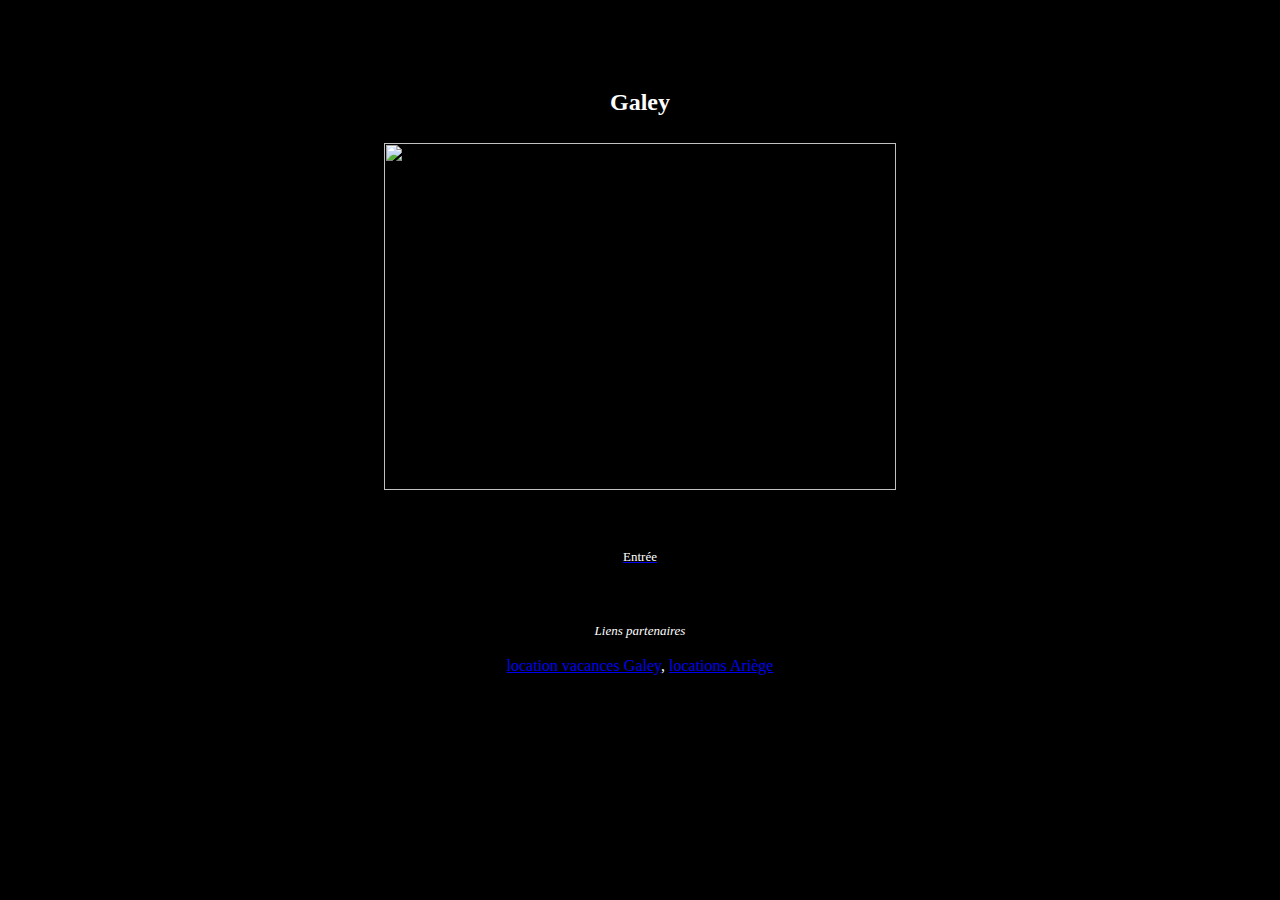
==== index.html @ 383e1160 "Initial release" ====
<!DOCTYPE html PUBLIC "-//W3C//DTD HTML 4.01 Transitional//EN">
<html>
<head>

  <meta content="text/html; charset=ISO-8859-1" http-equiv="content-type">
  <title>Galey</title>


</head>


<body style="background-color: rgb(0, 0, 0);">

<div style="text-align: center; color: rgb(255, 255, 255);"><font style="font-weight: bold;" size="+2"><br>

<br>

<br>

Galey<br>

<br>

<img style="width: 512px; height: 347px;" alt="" src="galey.jpg"><br>

<br>

</font><br>

<table style="width: 512px; text-align: left; margin-left: auto; margin-right: auto;" border="0" cellpadding="0" cellspacing="0">

  <tbody>

    <tr>

      <td style="vertical-align: middle; text-align: center; width: 90px;"><a href="fr.html"><br>

      <font color="#ffffff" size="-1"><br>

      </font></a></td>

      <td style="vertical-align: middle; text-align: center; width: 90px;"><a href="fr.html"><img style="border: 0px solid ; width: 16px; height: 10px;" alt="" src="france.gif"></a><br>

      <font><a href="fr.html"><font color="#ffffff" size="-1">Entr&eacute;e</font></a></font></td>

      <td style="vertical-align: middle; text-align: center; width: 90px;"></td>

    </tr>

  </tbody>
</table>

&nbsp;&nbsp;&nbsp;&nbsp;&nbsp;&nbsp; <br>

<br>

<br>

<font size="-1"><span style="font-style: italic;">Liens
partenaires</span></font><br>

<br>
<a href="http://www.abritel.fr/location-vacances/p604619">location vacances Galey</a>, <a title="locations de vacances" href="http://www.abritel.fr/annonces/location-vacances/france_midi-pyrenees_ariege_dt0.php">locations Ari&egrave;ge</a>
</div>

</body>
</html>
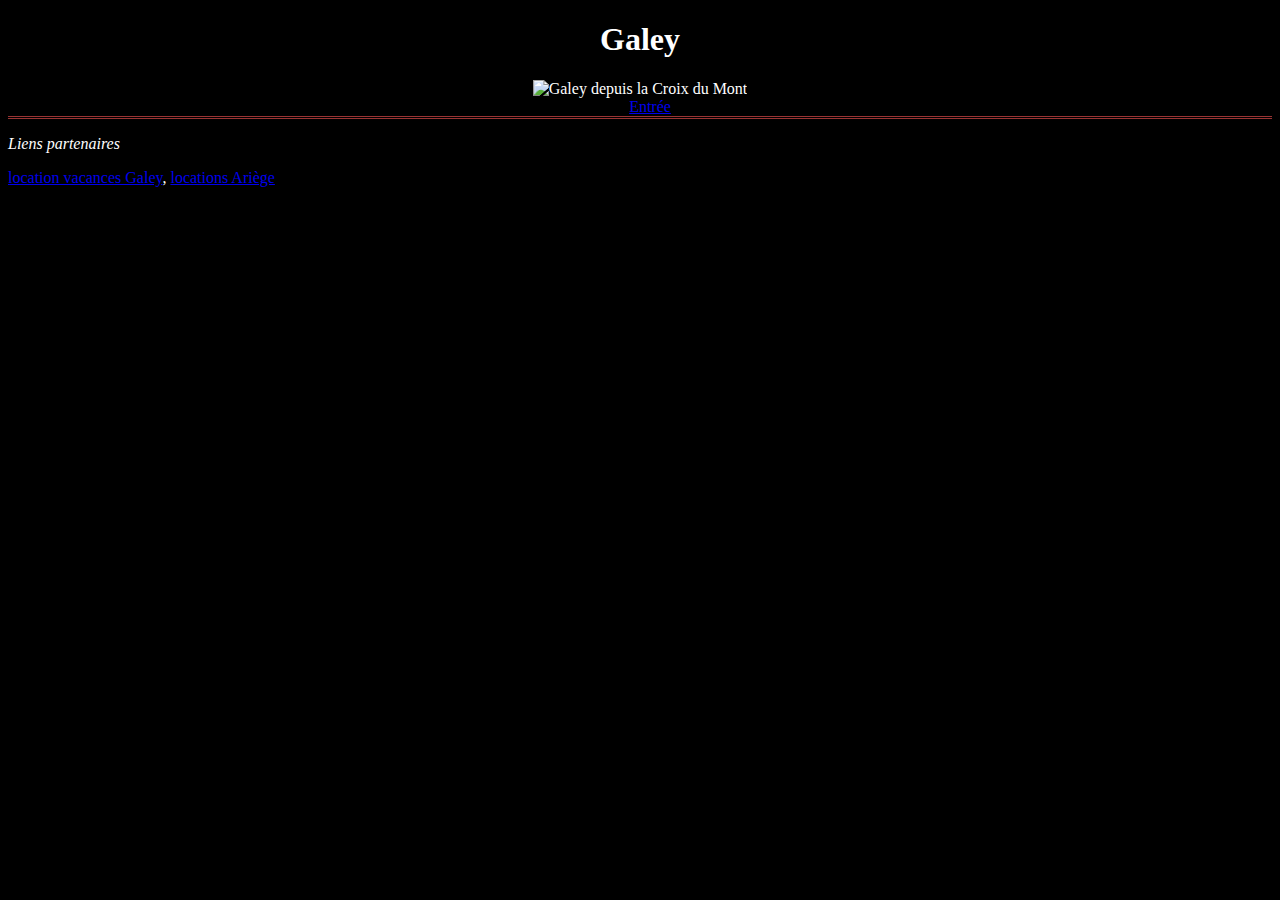
==== commit 10ea3ffa: "Actualisation de l'index et de fr.html" ====
--- a/index.html
+++ b/index.html
@@ -1,67 +1,28 @@
-<!DOCTYPE html PUBLIC "-//W3C//DTD HTML 4.01 Transitional//EN">
+<!DOCTYPE html>
 <html>
-<head>
-
-  <meta content="text/html; charset=ISO-8859-1" http-equiv="content-type">
-  <title>Galey</title>
+	<head>
+		<title>Galey</title>
+		<meta content="text/html; charset=ISO-8859-1" http-equiv="content-type">
+		<meta charset="utf-8">
+		<link href="style.css" rel="stylesheet">
+	</head>
 
 
-</head>
+	<body> 
 
+		<div class="centered-content">
+			<h1>Galey</h1>
+			<img src="galey.jpg" alt="Galey depuis la Croix du Mont">
+			<br>
+			<a href="fr.html"><img style="border: 0px solid ; width: 16px; height: 10px;" alt="" src="france.gif"></a>
+			<a href="fr.html">Entr&eacute;e</a>
+		</div>
 
-<body style="background-color: rgb(0, 0, 0);">
+		<footer>
+			<p><em>Liens partenaires</em></p>
+			<a href="http://www.abritel.fr/location-vacances/p604619">location vacances Galey</a>,
+			<a title="locations de vacances" href="http://www.abritel.fr/annonces/location-vacances/france_midi-pyrenees_ariege_dt0.php">locations Ari&egrave;ge</a>
+		</footer>
+	</body>
+</html>
 
-<div style="text-align: center; color: rgb(255, 255, 255);"><font style="font-weight: bold;" size="+2"><br>
-
-<br>
-
-<br>
-
-Galey<br>
-
-<br>
-
-<img style="width: 512px; height: 347px;" alt="" src="galey.jpg"><br>
-
-<br>
-
-</font><br>
-
-<table style="width: 512px; text-align: left; margin-left: auto; margin-right: auto;" border="0" cellpadding="0" cellspacing="0">
-
-  <tbody>
-
-    <tr>
-
-      <td style="vertical-align: middle; text-align: center; width: 90px;"><a href="fr.html"><br>
-
-      <font color="#ffffff" size="-1"><br>
-
-      </font></a></td>
-
-      <td style="vertical-align: middle; text-align: center; width: 90px;"><a href="fr.html"><img style="border: 0px solid ; width: 16px; height: 10px;" alt="" src="france.gif"></a><br>
-
-      <font><a href="fr.html"><font color="#ffffff" size="-1">Entr&eacute;e</font></a></font></td>
-
-      <td style="vertical-align: middle; text-align: center; width: 90px;"></td>
-
-    </tr>
-
-  </tbody>
-</table>
-
-&nbsp;&nbsp;&nbsp;&nbsp;&nbsp;&nbsp; <br>
-
-<br>
-
-<br>
-
-<font size="-1"><span style="font-style: italic;">Liens
-partenaires</span></font><br>
-
-<br>
-<a href="http://www.abritel.fr/location-vacances/p604619">location vacances Galey</a>, <a title="locations de vacances" href="http://www.abritel.fr/annonces/location-vacances/france_midi-pyrenees_ariege_dt0.php">locations Ari&egrave;ge</a>
-</div>
-
-</body>
-</html>
--- a/style.css
+++ b/style.css
@@ -0,0 +1,84 @@
+body
+{
+	background-color: black;
+	color: white;
+}
+
+body.info
+{
+	color: black;
+	background-color: white;
+}
+
+h5, h3, .centered-content
+{
+	text-align: center;
+}
+
+h5
+{
+	font-weight: normal;
+}
+
+.info-container
+{
+	display: flex;
+	justify-content: center;
+	margin: 1em;
+	padding: 1em;
+}
+
+.info-container a
+{
+	color: black;
+	text-decoration-color: blue;
+}
+
+#side-links
+{
+	background-color: black;
+	color: white;
+	display: inline-block;
+	padding: 1em;
+}
+
+#side-links h4
+{
+	border-bottom: solid 1px white;
+	padding-bottom: 1em;
+}
+
+#side-links a
+{
+	color: white;
+	text-decoration-color: blue;
+}
+
+#main-info
+{
+	display: inline-block;
+	max-width: 50em;
+	padding: 1em;
+}
+
+#main-info p
+{
+	font-size: small;
+}
+
+ul
+{
+	list-style-type: none;
+}
+
+a.navlink:visited
+{
+	color: black;
+	text-decoration-color: blue;
+}
+
+footer
+{
+	border-top: 3px double #993333;
+}
+
